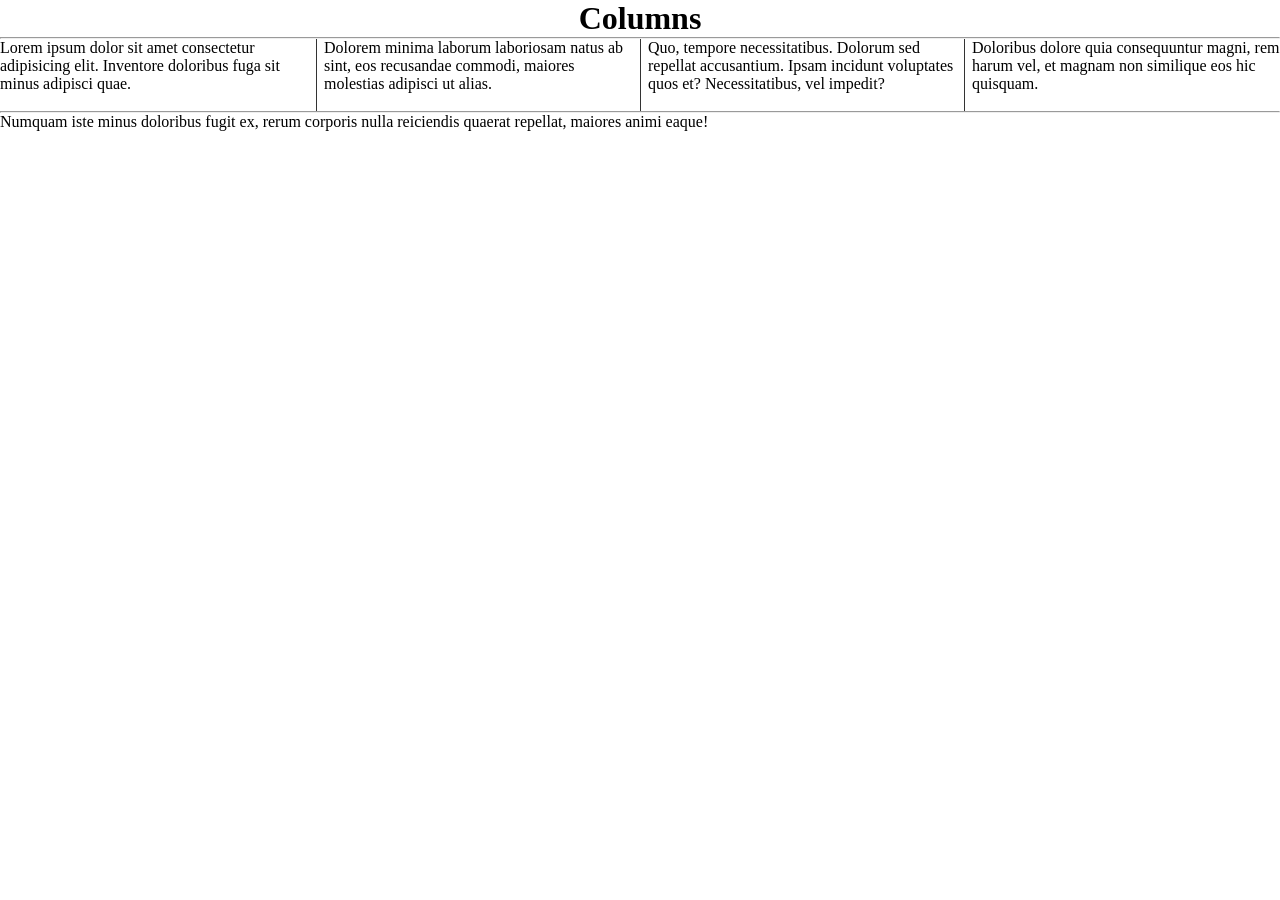
==== ch - 12/index.html @ 90f8bc02 "Add files via upload" ====
<!DOCTYPE html>
<html lang="en">
<head>
    <meta charset="UTF-8">
    <meta name="viewport" content="width=device-width, initial-scale=1.0">
    <title>CSS Columns</title>
    <link rel="stylesheet" href="style.css">
</head>
<body>
    <h1 class="top">Columns</h1><hr>
    <section class="Columns">
    <p>Lorem ipsum dolor sit amet consectetur adipisicing elit. Inventore doloribus fuga sit minus adipisci quae.</p><br>
    <p>Dolorem minima laborum laboriosam natus ab sint, eos recusandae commodi, maiores molestias adipisci ut alias.</p><br>
    <p>Quo, tempore necessitatibus. Dolorum sed repellat accusantium. Ipsam incidunt voluptates quos et? Necessitatibus, vel impedit?</p><br>
    <p>Doloribus dolore quia consequuntur magni, rem harum vel, et magnam non similique eos hic quisquam.</p><br>
    </section><hr>
    <p class="last_line">Numquam iste minus doloribus fugit ex, rerum corporis nulla reiciendis quaerat repellat, maiores animi eaque!</p><br>
</body>
</html>
---- ch - 12/style.css ----
* {
    margin: 0;
    padding: 0;
    box-sizing: border-box;
}

.top{
    text-align: center;
}

.Columns {
/* column-count: 4; */
/* It change line to columns */
/* column-width: 25px; */
columns: 4 100px;
/* number of coloumns and size of it */
/* {columns: (num of coloumns) (num of px per columns)} */
column-rule: 1px solid #333;
/* size of line, solid with coloure */
/* {column-rule: (num of px) (solid) (num of colours);} */
}
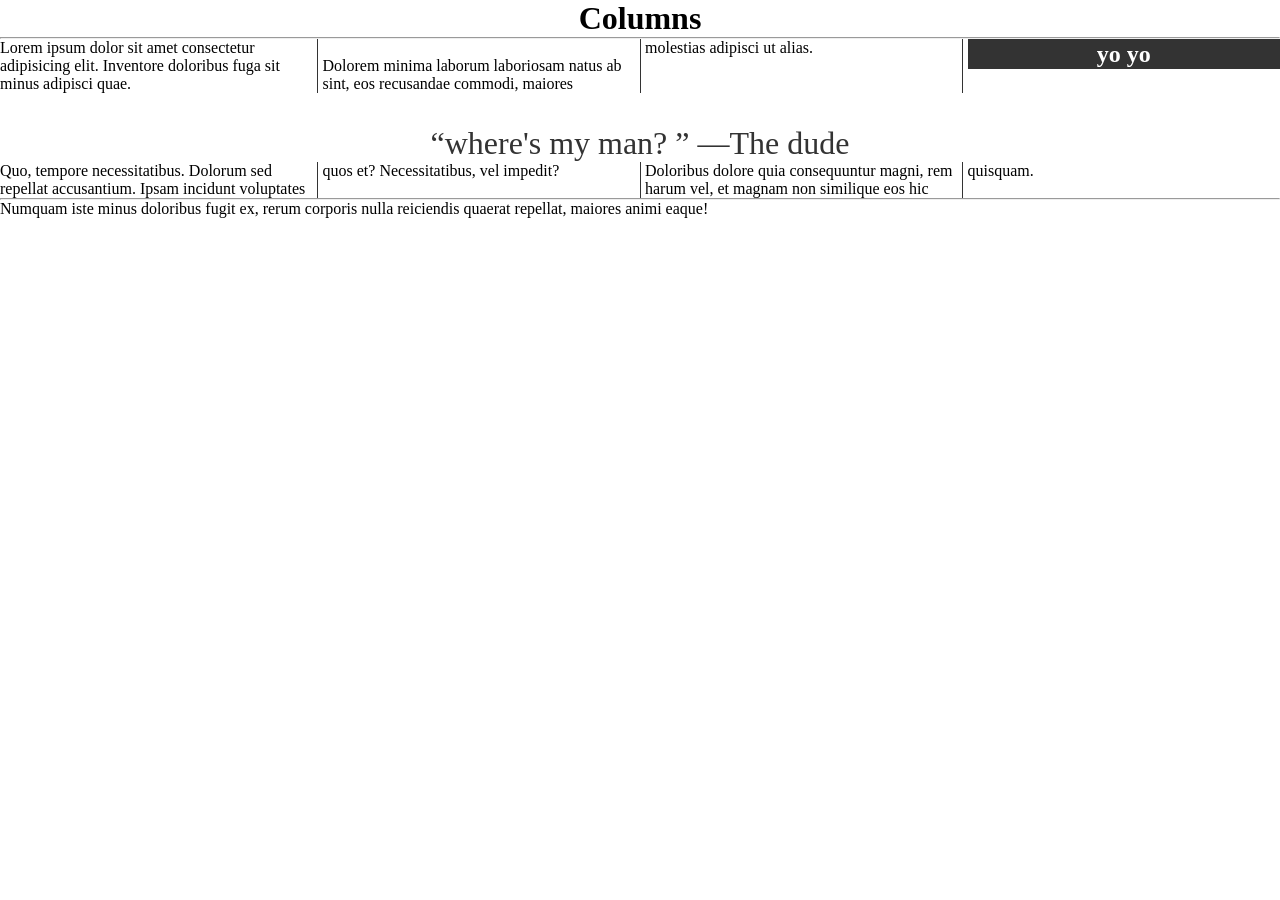
==== commit 32a395ef: "Add files via upload" ====
--- a/ch - 12/index.html
+++ b/ch - 12/index.html
@@ -11,6 +11,8 @@
     <section class="Columns">
     <p>Lorem ipsum dolor sit amet consectetur adipisicing elit. Inventore doloribus fuga sit minus adipisci quae.</p><br>
     <p>Dolorem minima laborum laboriosam natus ab sint, eos recusandae commodi, maiores molestias adipisci ut alias.</p><br>
+    <h2>yo yo</h2>
+    <p class="mid">&#8220;where's my man? &#8221; <span class="line">&#8212;The dude</span></p>
     <p>Quo, tempore necessitatibus. Dolorum sed repellat accusantium. Ipsam incidunt voluptates quos et? Necessitatibus, vel impedit?</p><br>
     <p>Doloribus dolore quia consequuntur magni, rem harum vel, et magnam non similique eos hic quisquam.</p><br>
     </section><hr>
--- a/ch - 12/style.css
+++ b/ch - 12/style.css
@@ -9,6 +9,7 @@
 }
 
 .Columns {
+    margin: 0;
 /* column-count: 4; */
 /* It change line to columns */
 /* column-width: 25px; */
@@ -18,5 +19,30 @@
 column-rule: 1px solid #333;
 /* size of line, solid with coloure */
 /* {column-rule: (num of px) (solid) (num of colours);} */
+column-gap: 10px;
+/* gape between two column */
 }
 
+.Columns h2 {
+    margin-top: 0;
+    background-color: #333;
+    color: #fff;
+    text-align: center;
+    padding: 0.1rem;
+    break-inside: avoid;
+    /* to not devide different */
+}
+
+.Columns .mid {
+    margin-top: 2rem;
+    font-size: 2rem;
+    text-align: center;
+    color: #333;
+    column-span: all;
+    /* take the area and ignore the column */
+}
+
+.line {
+    white-space: nowrap;
+    /* the line did not break */
+}
